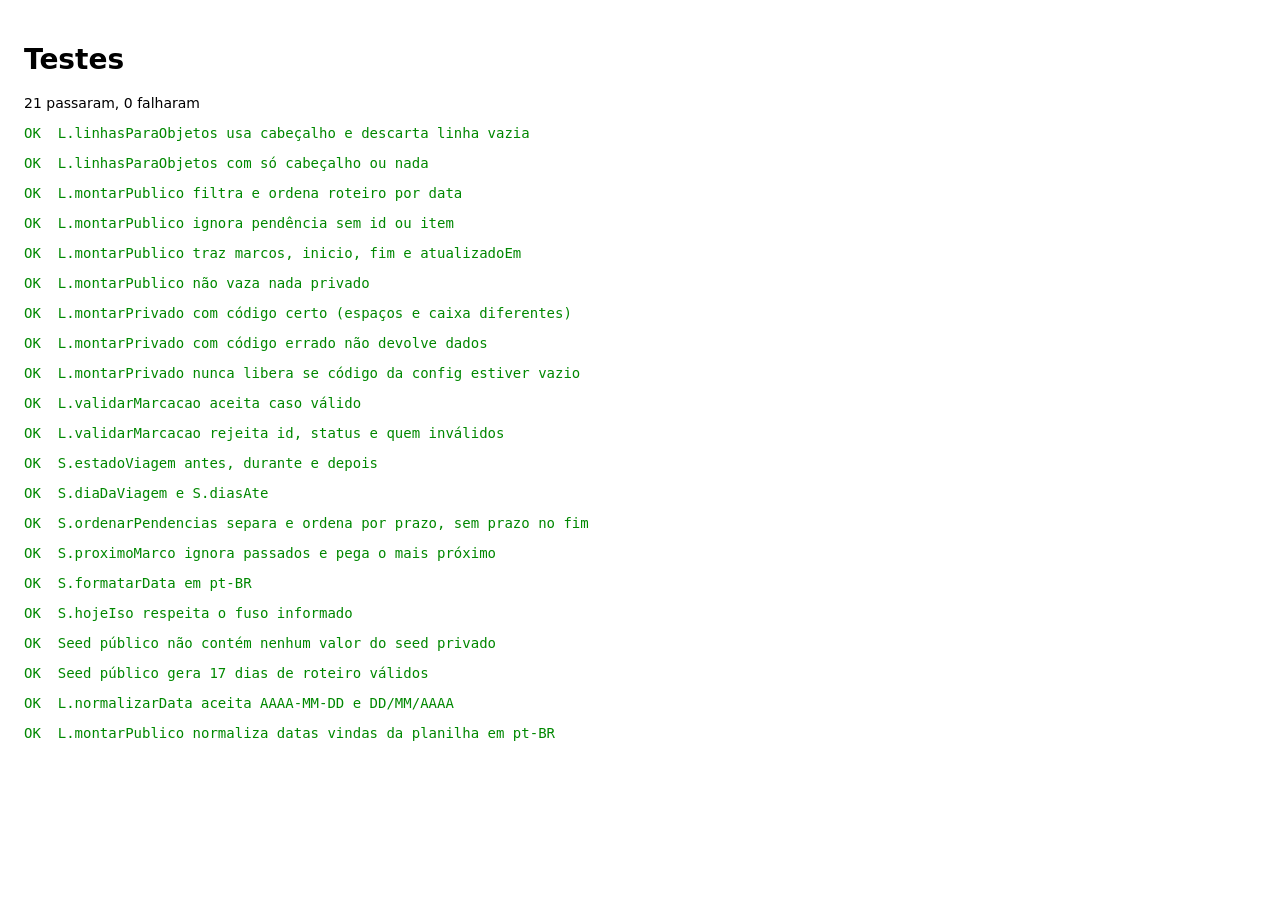
==== tests/testes.html @ 49d351e7 "Site da viagem Orlando 2027: telas, Apps Script, testes e docs Co-Authored-By: Claude Opus 5.5 <nore" ====
<!doctype html>
<meta charset="utf-8">
<title>Testes Orlando 2027</title>
<style>body{font:14px system-ui;padding:16px}.ok{color:#080}.falha{color:#b00;font-weight:bold}pre{white-space:pre-wrap}</style>
<h1>Testes</h1>
<p id="resumo">rodando...</p>
<div id="saida"></div>
<script>
var _passou = 0, _falhou = 0;
function igual(a, b, msg) {
  var ja = JSON.stringify(a), jb = JSON.stringify(b);
  if (ja !== jb) throw new Error((msg || "diferente") + "\n  obtido:   " + ja + "\n  esperado: " + jb);
}
function verdade(v, msg) { if (!v) throw new Error(msg || "esperava verdadeiro"); }
function teste(nome, fn) {
  var el = document.createElement("pre");
  try { fn(); _passou++; el.className = "ok"; el.textContent = "OK  " + nome; }
  catch (e) { _falhou++; el.className = "falha"; el.textContent = "FALHA  " + nome + "\n  " + e.message; }
  document.getElementById("saida").appendChild(el);
}
</script>
<script src="../apps-script/Logica.js"></script>
<script src="../logica.js"></script>
<script src="../apps-script/Seed.js"></script>
<script src="../apps-script/SeedPrivado.local.js"></script>
<script src="testes.js"></script>
<script>document.getElementById("resumo").textContent = _passou + " passaram, " + _falhou + " falharam";</script>
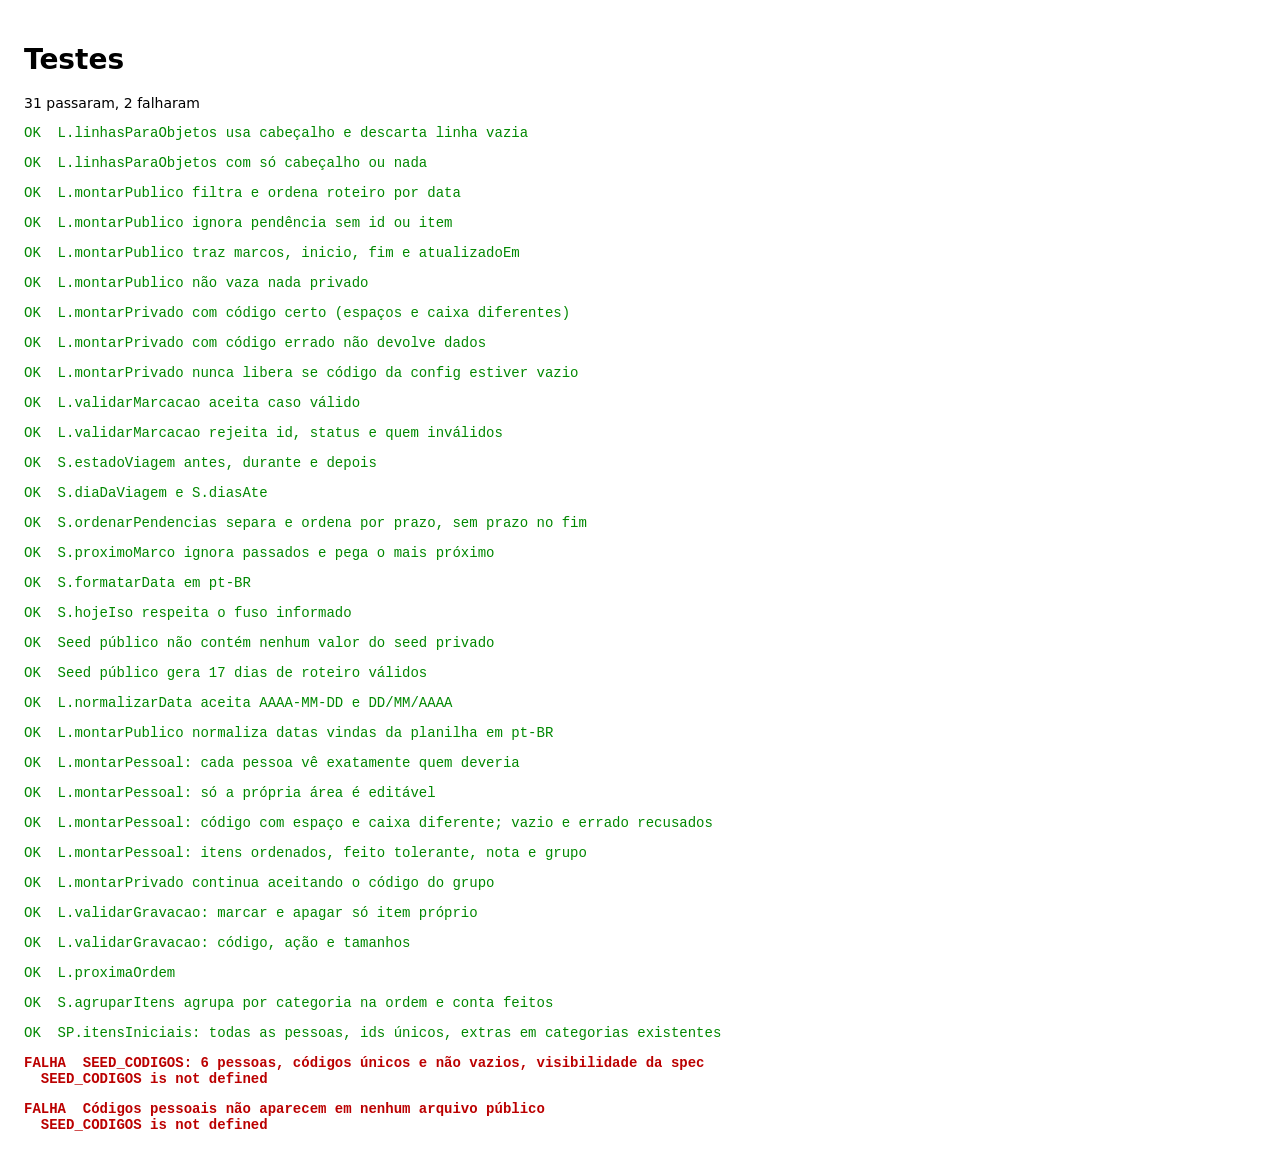
==== commit 1d196197: "Área pessoal: Apps Script, checklist inicial e setup Co-Authored-By: Claude Opus 5.5 <noreply@anthro" ====
--- a/tests/testes.html
+++ b/tests/testes.html
@@ -23,5 +23,7 @@
 <script src="../logica.js"></script>
 <script src="../apps-script/Seed.js"></script>
 <script src="../apps-script/SeedPrivado.local.js"></script>
+<script src="../apps-script/SeedPessoal.js"></script>
+<script src="../apps-script/SeedCodigos.local.js"></script>
 <script src="testes.js"></script>
 <script>document.getElementById("resumo").textContent = _passou + " passaram, " + _falhou + " falharam";</script>
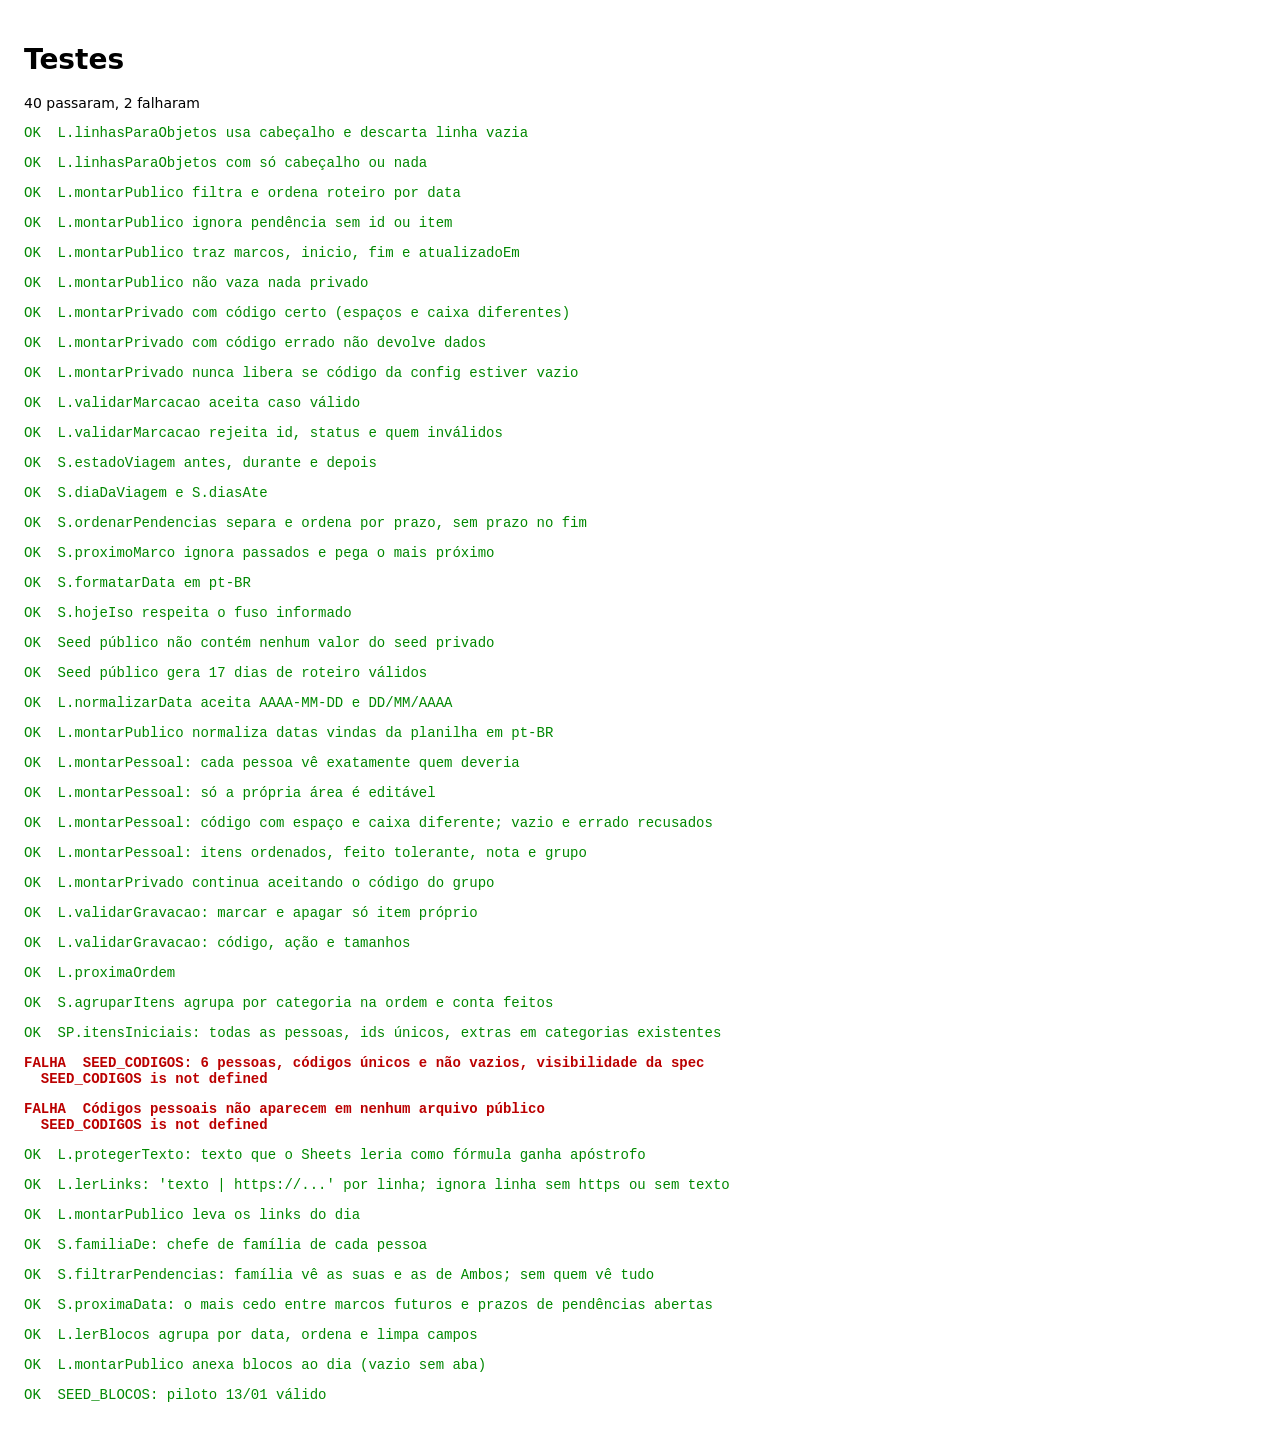
==== commit 9aece834: "Detalhe do dia: hora a hora, plano B e Agora/Próximo Aba blocos na planilha (data, ordem, hora, fim," ====
--- a/tests/testes.html
+++ b/tests/testes.html
@@ -24,6 +24,7 @@
 <script src="../apps-script/Seed.js"></script>
 <script src="../apps-script/SeedPrivado.local.js"></script>
 <script src="../apps-script/SeedPessoal.js"></script>
+<script src="../apps-script/SeedBlocos.js"></script>
 <script src="../apps-script/SeedCodigos.local.js"></script>
 <script src="testes.js"></script>
 <script>document.getElementById("resumo").textContent = _passou + " passaram, " + _falhou + " falharam";</script>
